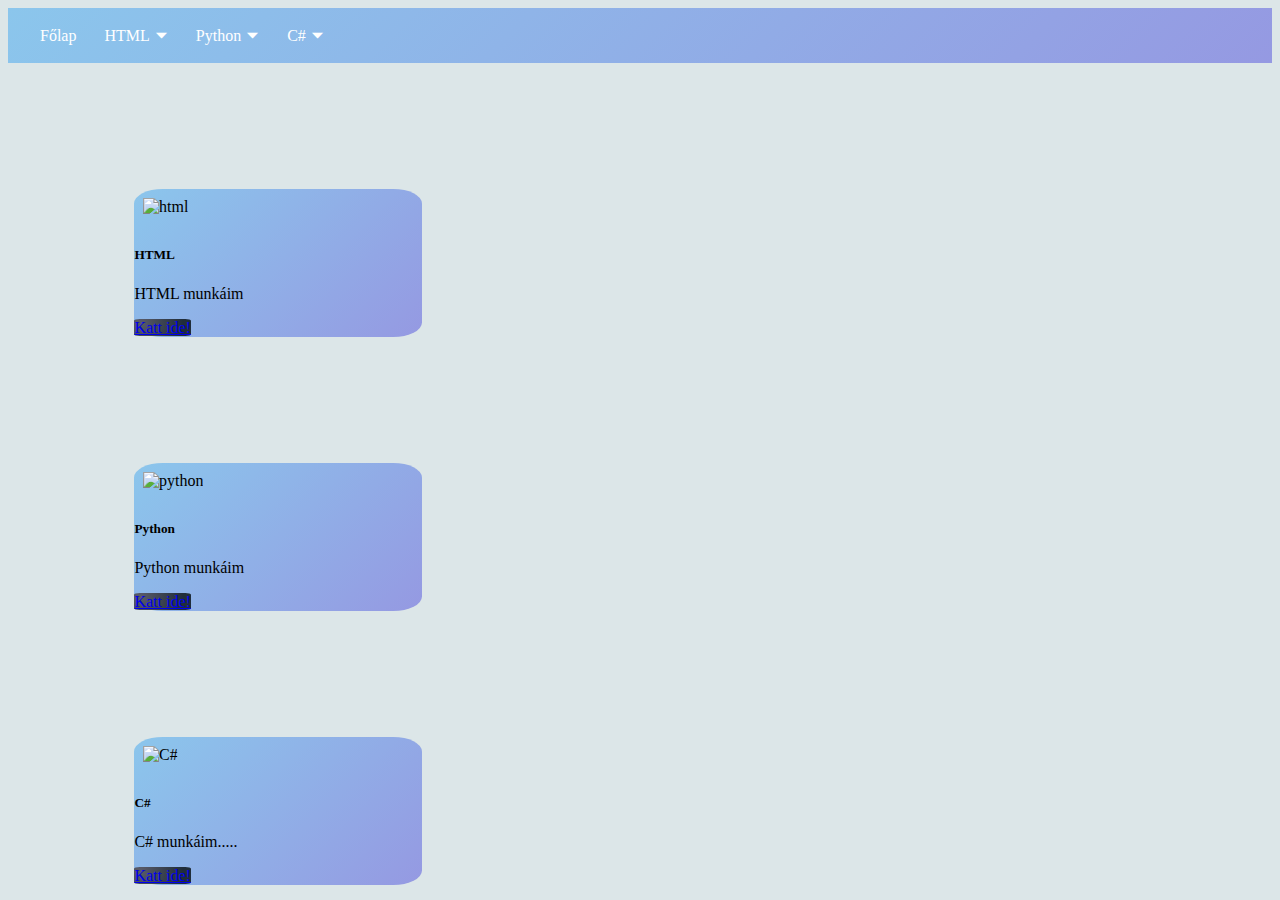
==== index.html @ d883e57e "Első commit" ====
<!DOCTYPE html>
<html lang="hu">
<head>
    <meta charset="UTF-8">
    <meta http-equiv="X-UA-Compatible" content="IE=edge">
    <meta name="viewport" content="width=device-width, initial-scale=1.0">
    <link rel="stylesheet" href="https://cdn.jsdelivr.net/npm/bootstrap@4.6.2/dist/css/bootstrap.min.css" integrity="sha384-xOolHFLEh07PJGoPkLv1IbcEPTNtaed2xpHsD9ESMhqIYd0nLMwNLD69Npy4HI+N" crossorigin="anonymous">
    <script src="ulti.js"></script>
    <link rel="stylesheet" href="ulti.css">
    <title>Nágel Marcell</title>
</head>
<body>
    <nav id='menu'>
        <input type='checkbox' id='responsive-menu' onclick='updatemenu()'><label></label>
        <ul>
          <li><a href='index.html'>Főlap</a></li>
          <li><a class='dropdown-arrow' href='html.html'>HTML</a>
            <ul class='sub-menus'>
              <li><a href=''>Bonsai</a></li>
              <li><a href='http://'>TudatosságP</a></li>
              <li><a href='http://'>Valami</a></li>
            </ul>
          </li>
          <li><a class='dropdown-arrow' href='python.html'>Python</a>
            <ul class='sub-menus'>
              <li><a href='blackjack.html'>BlackJack</a></li>
              <li><a href='dobokocka.html'>Dobókocka</a></li>
              <li><a href='jatek.html'>Játék</a></li>
            </ul>
          </li>
          <li><a class='dropdown-arrow' href='csharp.html'>C#</a>
            <ul class='sub-menus'>
              <li><a href='https://media.giphy.com/media/zU1YNR4g4fwxVUqSPE/giphy.gif'>1</a></li>
              <li><a href='https://media.giphy.com/media/zU1YNR4g4fwxVUqSPE/giphy.gif'>2</a></li>
              <li><a href='https://media.giphy.com/media/zU1YNR4g4fwxVUqSPE/giphy.gif'>3</a></li>
            </ul>
          </li>
        </ul>
      </nav>

      <div class="container-fluid">
        <div class="row">

          <div class="col">

            <div class="card" style="width: 18rem;">
              <img src="kepek/html.jpg" class="card-img-top img-fluid" alt="html">
              <div class="card-body">
                <h5 class="card-title">HTML</h5>
                <p class="card-text">HTML munkáim</p>
                <a href="html.html" class="btn btn-primary">Katt ide!</a>
              </div>
            </div>

          </div>
          <div class="col">

            <div class="card" style="width: 18rem;">
              <img src="kepek/python.png" class="card-img-top img-fluid" alt="python">
              <div class="card-body">
                <h5 class="card-title">Python</h5>
                <p class="card-text">Python munkáim</p>
                <a href="python.html" class="btn btn-primary">Katt ide!</a>
              </div>
            </div>

          </div>
          <div class="col">

            <div class="card" style="width: 18rem;">
              <img src="kepek/csharp.png" class="card-img-top img-fluid" alt="C#">
              <div class="card-body">
                <h5 class="card-title">C#</h5>
                <p class="card-text">C# munkáim.....</p>
                <a href="csharp.html" class="btn btn-primary">Katt ide!</a>
              </div>
            </div>

          </div>
        </div>
      </div>


      

   


    
</body>
</html>
---- ulti.css ----
body{
	background-color: #DCE6E8;
}

.card-img-top{
	width:300px;
	height:180px;
	border-radius: 10% 10% 10% 10%;
	padding: 3%;

}
.card{
	background-color: #8BC6EC;
	background-image: linear-gradient(135deg, #8BC6EC 0%, #9599E2 100%);
	border-radius: 10% 10% 10% 10%;

}

.btn{
	background-image: radial-gradient( circle farthest-corner at 10% 20%,  rgba(90,92,106,1) 0%, rgba(32,45,58,1) 81.3% );
	border: 0px;
	border-radius: 10%;

}


.col{
	padding-left: 10%;
	padding-top: 10%;
}



















#menu {
	background-color: #8BC6EC;
	background-image: linear-gradient(135deg, #8BC6EC 0%, #9599E2 100%);
	color: #FFF;
	height: 55px;
	padding-left: 18px;
	
}
#menu ul, #menu li {
	margin: 0 auto;
	padding: 0;
	list-style: none
}
#menu ul {
	width: 100%;
}
#menu li {
	float: left;
	display: inline;
	position: relative;
}
#menu a {
	display: block;
	line-height: 55px;
	padding: 0 14px;
	text-decoration: none;
	color: #FFFFFF;
	font-size: 16px;
}
#menu a.dropdown-arrow:after {
	content: "\23F7";
	margin-left: 5px;
}
#menu li a:hover {
	color: #0099CC;
	background: #F2F2F2;
}
#menu input {
	display: none;
	margin: 0;
	padding: 0;
	height: 55px;
	width: 100%;
	opacity: 0;
	cursor: pointer
}
#menu label {
	display: none;
	line-height: 55px;
	text-align: center;
	position: absolute;
	left: 35px
}
#menu label:before {
	font-size: 1.6em;
	content: "\2261"; 
	margin-left: 20px;
}
#menu ul.sub-menus{
	height: auto;
	overflow: hidden;
	width: 170px;
	background: #0099CC;
	position: absolute;
	z-index: 99;
	display: none;
}
#menu ul.sub-menus li {
	display: block;
	width: 100%;
}
#menu ul.sub-menus a {
	color: #FFFFFF;
	font-size: 16px;
}
#menu li:hover ul.sub-menus {
	display: block
}
#menu ul.sub-menus a:hover{
	background: #F2F2F2;
	color: #0099CC;
}
@media screen and (max-width: 800px){
	#menu {position:relative}
	#menu ul {background:#111;position:absolute;top:100%;right:0;left:0;z-index:3;height:auto;display:none}
	#menu ul.sub-menus {width:100%;position:static;}
	#menu ul.sub-menus a {padding-left:30px;}
	#menu li {display:block;float:none;width:auto;}
	#menu input, #menu label {position:absolute;top:0;left:0;display:block}
	#menu input {z-index:4}
	#menu input:checked + label {color:white}
	#menu input:checked + label:before {content:"\00d7"}
	#menu input:checked ~ ul {display:block}
}

/* Firefox */
* {
    scrollbar-width: thin;
    scrollbar-color: #626262 #DCE6E8;
  }
  
  /* Chrome, Edge and Safari */
  *::-webkit-scrollbar {
    width: 10px;
    width: 10px;
  }
  *::-webkit-scrollbar-track {
    border-radius: 5px;
    background-color: #DCE6E8;
  }
  
  *::-webkit-scrollbar-track:hover {
    background-color: #B8C0C2;
  }
  
  *::-webkit-scrollbar-track:active {
    background-color: #B8C0C2;
  }
  
  *::-webkit-scrollbar-thumb {
    border-radius: 5px;
    background-color: #626262;
  }
  
  *::-webkit-scrollbar-thumb:hover {
    background-color: #434343;
  }
  
  *::-webkit-scrollbar-thumb:active {
    background-color: #0088A3;
  }
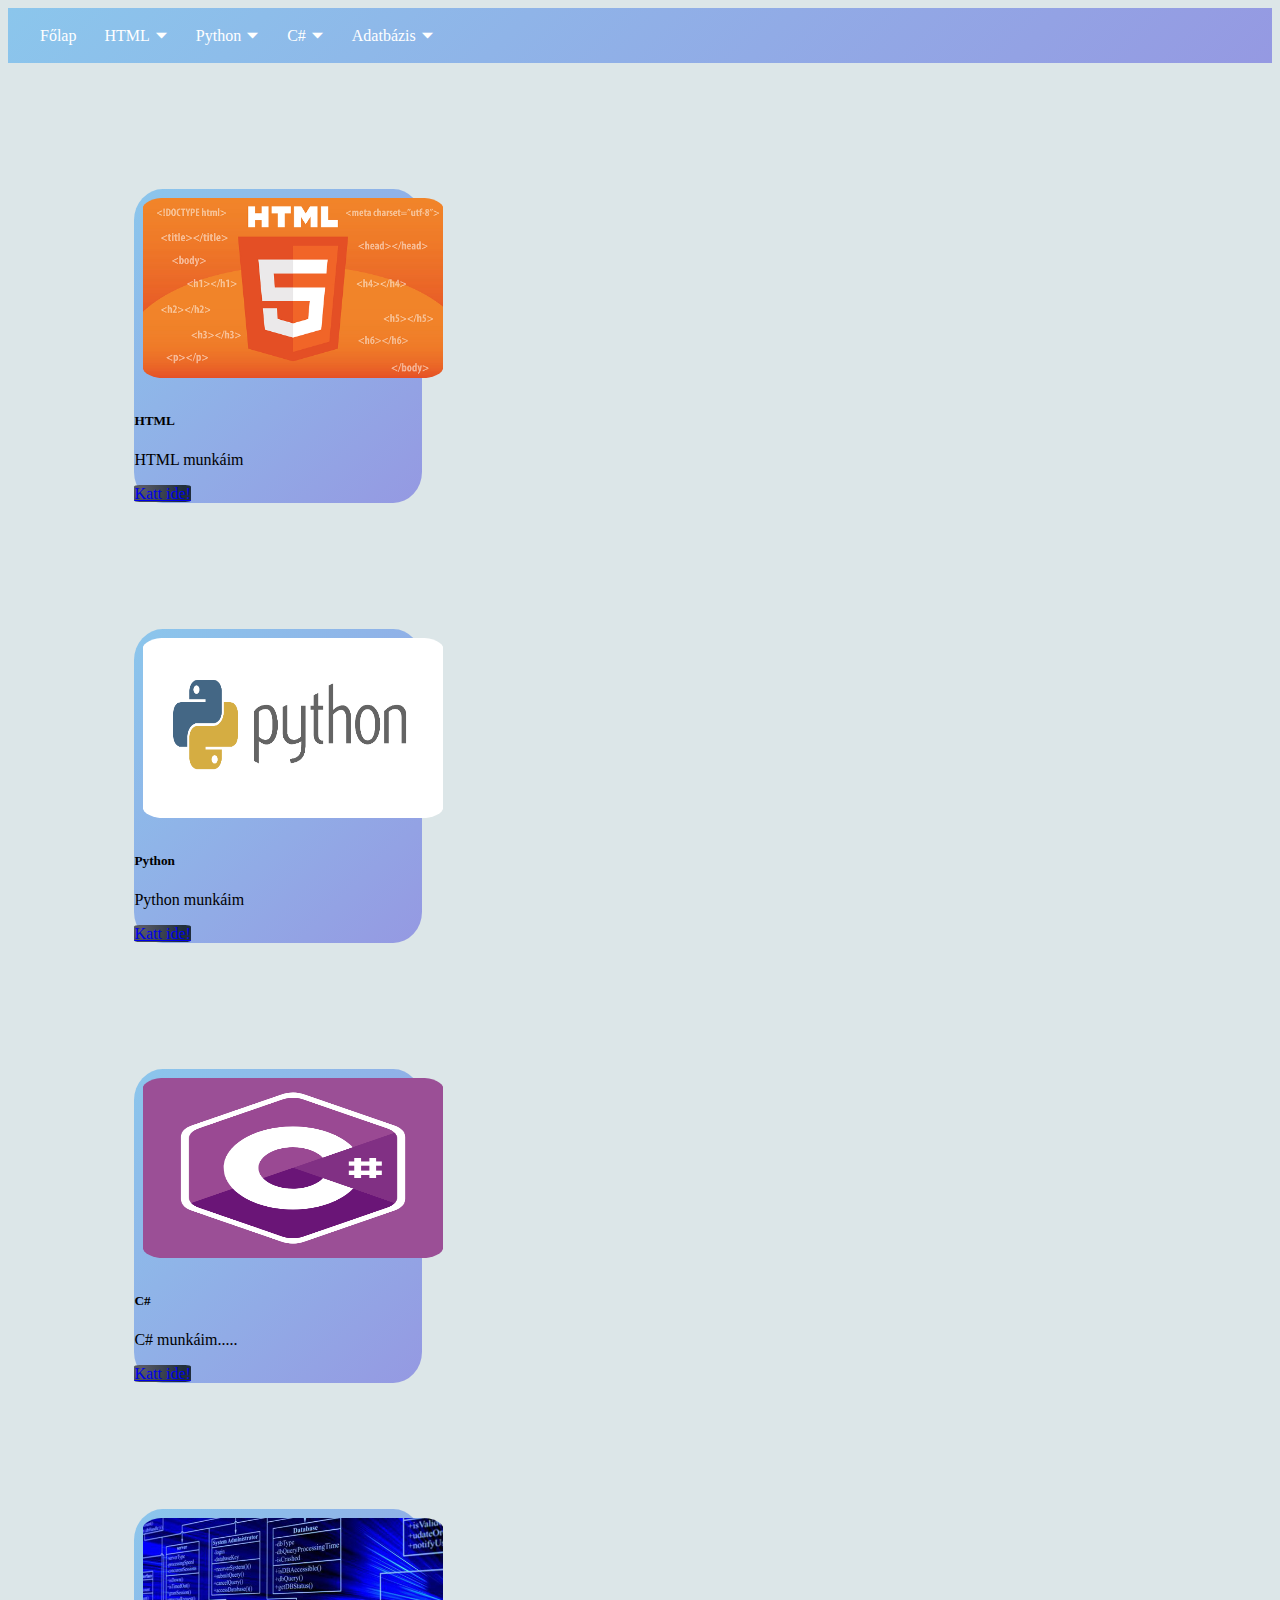
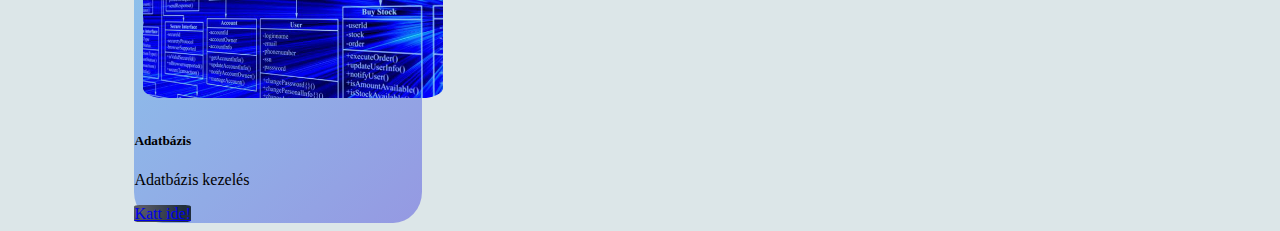
==== commit 541073d8: "Add files via upload" ====
--- a/index.html
+++ b/index.html
@@ -29,6 +29,13 @@
             </ul>
           </li>
           <li><a class='dropdown-arrow' href='csharp.html'>C#</a>
+            <ul class='sub-menus'>
+              <li><a href='https://media.giphy.com/media/zU1YNR4g4fwxVUqSPE/giphy.gif'>1</a></li>
+              <li><a href='https://media.giphy.com/media/zU1YNR4g4fwxVUqSPE/giphy.gif'>2</a></li>
+              <li><a href='https://media.giphy.com/media/zU1YNR4g4fwxVUqSPE/giphy.gif'>3</a></li>
+            </ul>
+          </li>
+          <li><a class='dropdown-arrow' href='adatbazis.html'>Adatbázis</a>
             <ul class='sub-menus'>
               <li><a href='https://media.giphy.com/media/zU1YNR4g4fwxVUqSPE/giphy.gif'>1</a></li>
               <li><a href='https://media.giphy.com/media/zU1YNR4g4fwxVUqSPE/giphy.gif'>2</a></li>
@@ -76,6 +83,21 @@
               </div>
             </div>
 
+            
+
+          </div>
+
+          <div class="col">
+
+            <div class="card" style="width: 18rem;" id="kozep">
+              <img src="kepek/database.jpg" class="card-img-top img-fluid" alt="adatbazis">
+              <div class="card-body">
+                <h5 class="card-title">Adatbázis</h5>
+                <p class="card-text">Adatbázis kezelés</p>
+                <a href="adatbazis.html" class="btn btn-primary">Katt ide!</a>
+              </div>
+            </div>
+            
           </div>
         </div>
       </div>
--- a/ulti.css
+++ b/ulti.css
@@ -27,6 +27,10 @@
 .col{
 	padding-left: 10%;
 	padding-top: 10%;
+}
+
+#kozep{
+	margin:inherit;
 }
 
 
